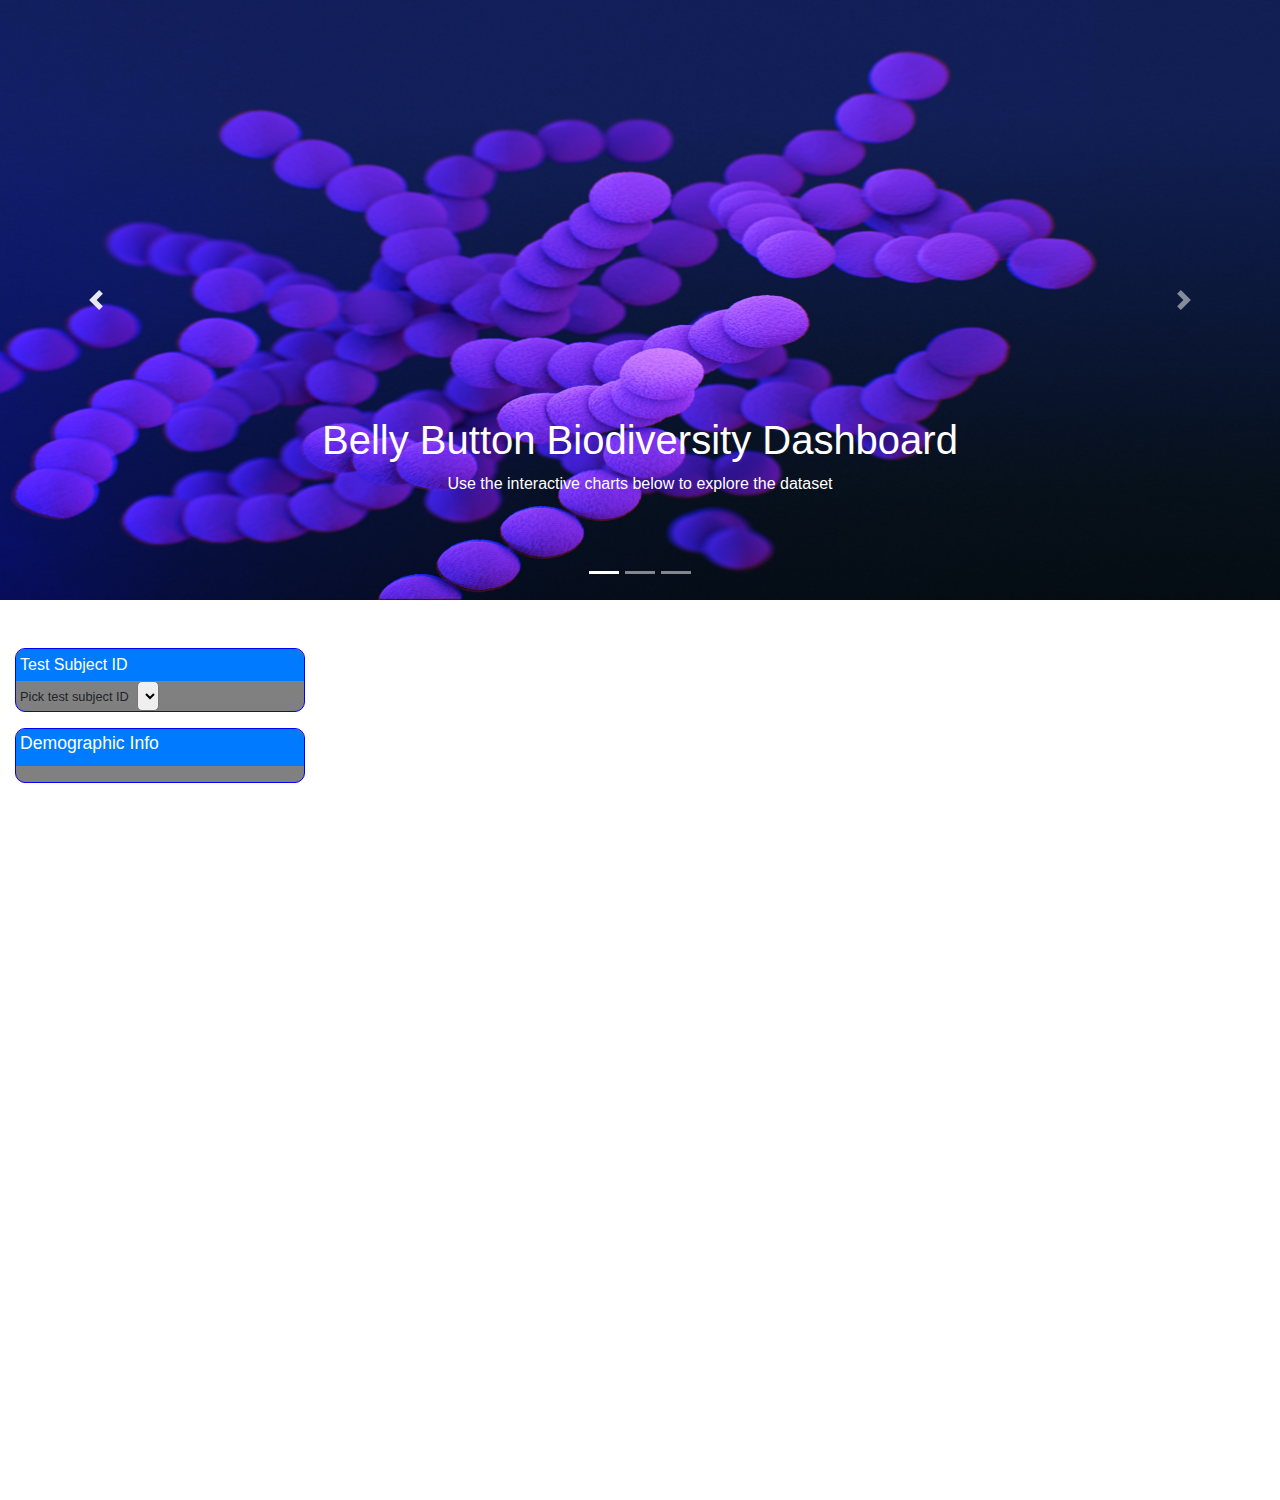
==== index.html @ 74d77d3f "Bar bubble done" ====
<!DOCTYPE html>
<html lang="en">

<head>
  <meta charset="UTF-8">
  <meta name="viewport" content="width=device-width, initial-scale=1.0">
  <meta http-equiv="X-UA-Compatible" content="ie=edge">
  <title>Bellybutton Biodiversity</title>
  <link rel="stylesheet" href="https://maxcdn.bootstrapcdn.com/bootstrap/4.5.2/css/bootstrap.min.css">
  <script src="https://ajax.googleapis.com/ajax/libs/jquery/3.5.1/jquery.min.js"></script>
  <script src="https://cdnjs.cloudflare.com/ajax/libs/popper.js/1.16.0/umd/popper.min.js"></script>
  <script src="https://maxcdn.bootstrapcdn.com/bootstrap/4.5.2/js/bootstrap.min.js"></script>
  <link rel="stylesheet" href="Code/static/css/style.css">
</head>

<body>

  
  <div id="carousel_frame" class="carousel slide" data-ride="carousel">

    <!-- Indicators -->
    <ul class="carousel-indicators">
      <li data-target="#carousel_frame" data-slide-to="0" class="active"></li>
      <li data-target="#carousel_frame" data-slide-to="1"></li>
      <li data-target="#carousel_frame" data-slide-to="2"></li>
    </ul>
    
    <!-- The slideshow -->
    <div class="carousel-inner">
      <div class="carousel-item active">
        <img src="../Images/bacteria1.jpg" alt="bacteria_front">
        <div class="carousel-caption text-center mb-5">
          <h1>Belly Button Biodiversity Dashboard</h1>
          <p>Use the interactive charts below to explore the dataset</p>
        </div>
      </div>
      <div class="carousel-item">
        <img src="../Images/bacteria2.jpg" alt="belly-button-biodiversity">
        <div class="carousel-caption text-center mb-5">
          <h1>Belly Button Biodiversity</h1>
          <p>The coolest study of biodiversity on the human body on the planet!</p>
          <button id="button1"><a target="_blank" href="http://robdunnlab.com/projects/belly-button-biodiversity/">Check it out!!</a></button>
        </div>
      </div>
      <div class="carousel-item">
        <img src="../Images/bacteria3.jpg" alt="bacteria3">
        <div class="carousel-caption text-center mb-5">
          <h1>Belly Button Portraits</h1>
          <p>An Opportunity to Create Art through Science!</p>
          <button id="button2"><a target="_blank" href="http://yourwildlife.org/2014/10/belly-button-portraits-an-opportunity-to-create-art-through-science/">Check it out!!</a></button>
        </div>
      </div>
    </div>
    <!-- Left and right controls -->
      <a class="carousel-control-prev" href="#carousel_frame" data-slide="prev">
        <span class="carousel-control-prev-icon"></span>
      </a>
      <a class="carousel-control-next" href="#carousel_frame" data-slide="next">
        <span class="carousel-control-next-icon"></span>
      </a>
  </div> 


  <div class="container-fluid main-body pt-5">
    <div class="row">
      <div class="col-md-3">
        <div class="well mb-3 panel panel-primary">
          <div class="panel-heading bg-primary text-white header">
            Test Subject ID
          </div>
          <small class="px-1 py-5">Pick test subject ID</small>
          <select id="selDataset" onchange="optionChanged(this.value)"></select>
        </div>
        <div class="panel panel-primary well">
          <div class="panel-heading  bg-primary text-white header">
            <h3 class="panel-title" style="font-size: 110%;">Demographic Info</h3>
          </div>
          <div id="sample-metadata" class="panel-body  px-1 py-2" style="font-size: 80%;"></div>
        </div>
      </div>
      <div class="col-md-5">
        <div id="bar"></div>
      </div>
      <div class="col-md-5">
        <div id="gauge"></div>
      </div>
    </div>
      <div class="row">
        <div class="col-md-12">
          <div id="bubble"></div>
        </div>
      </div>
  </div>

  <script src="https://cdnjs.cloudflare.com/ajax/libs/d3/5.5.0/d3.js"></script>
  <script src="https://cdn.plot.ly/plotly-latest.min.js"></script>
  <script src="data/samples.json"></script>
  <script src="Code/static/js/app.js"></script>
  <script src="Code/static/js/bonus.js"></script>
  
  
</body>

</html>
---- Code/static/css/style.css ----
/* Make the image fully responsive */
.carousel-inner img {
    width: 100%;
    height: 600px;
  }

/* Button styling */
#button1{
    background-color: #f44336;
    padding: 10px;
    border-radius: 10px;
    text-decoration-line: none;
}

#button1 a, #button2 a {
    color: white;
}
#button2{
    background-color: darkblue;
    padding: 10px;
    border-radius: 10px;
    text-decoration-line: none;
}

#button1:hover, #button2:hover {
    transform: scale(1.2);  /*(120% zoom - Note: if the zoom is too large, it will go outside of the viewport) */
}

#button1 a:hover, #button2 a:hover{
    text-decoration-line: none;
}

/* backround dark color light text style */
.main-body {
    /*background-color: #131C2D;
    color: white;*/
    height: 100vh;
}

/* Dropdown subject ID styling*/
#selDataset {
    font-size: 80%;
    height: 30px;
    overflow: auto;
    max-height: 500px;
    margin-top: 0px;
    border-radius: 5px;
    margin-left: auto;
    margin-right: auto;
}

/*Style ID selector*/
.well {
    padding: 10px;
    border-radius: 10px;
    border: 1px blue solid;
    background-color: grey;
    padding: 0px;
}

.header {
    margin: 0;
    padding: 4px;
    border-top-left-radius:10px;
    border-top-right-radius:10px;
}
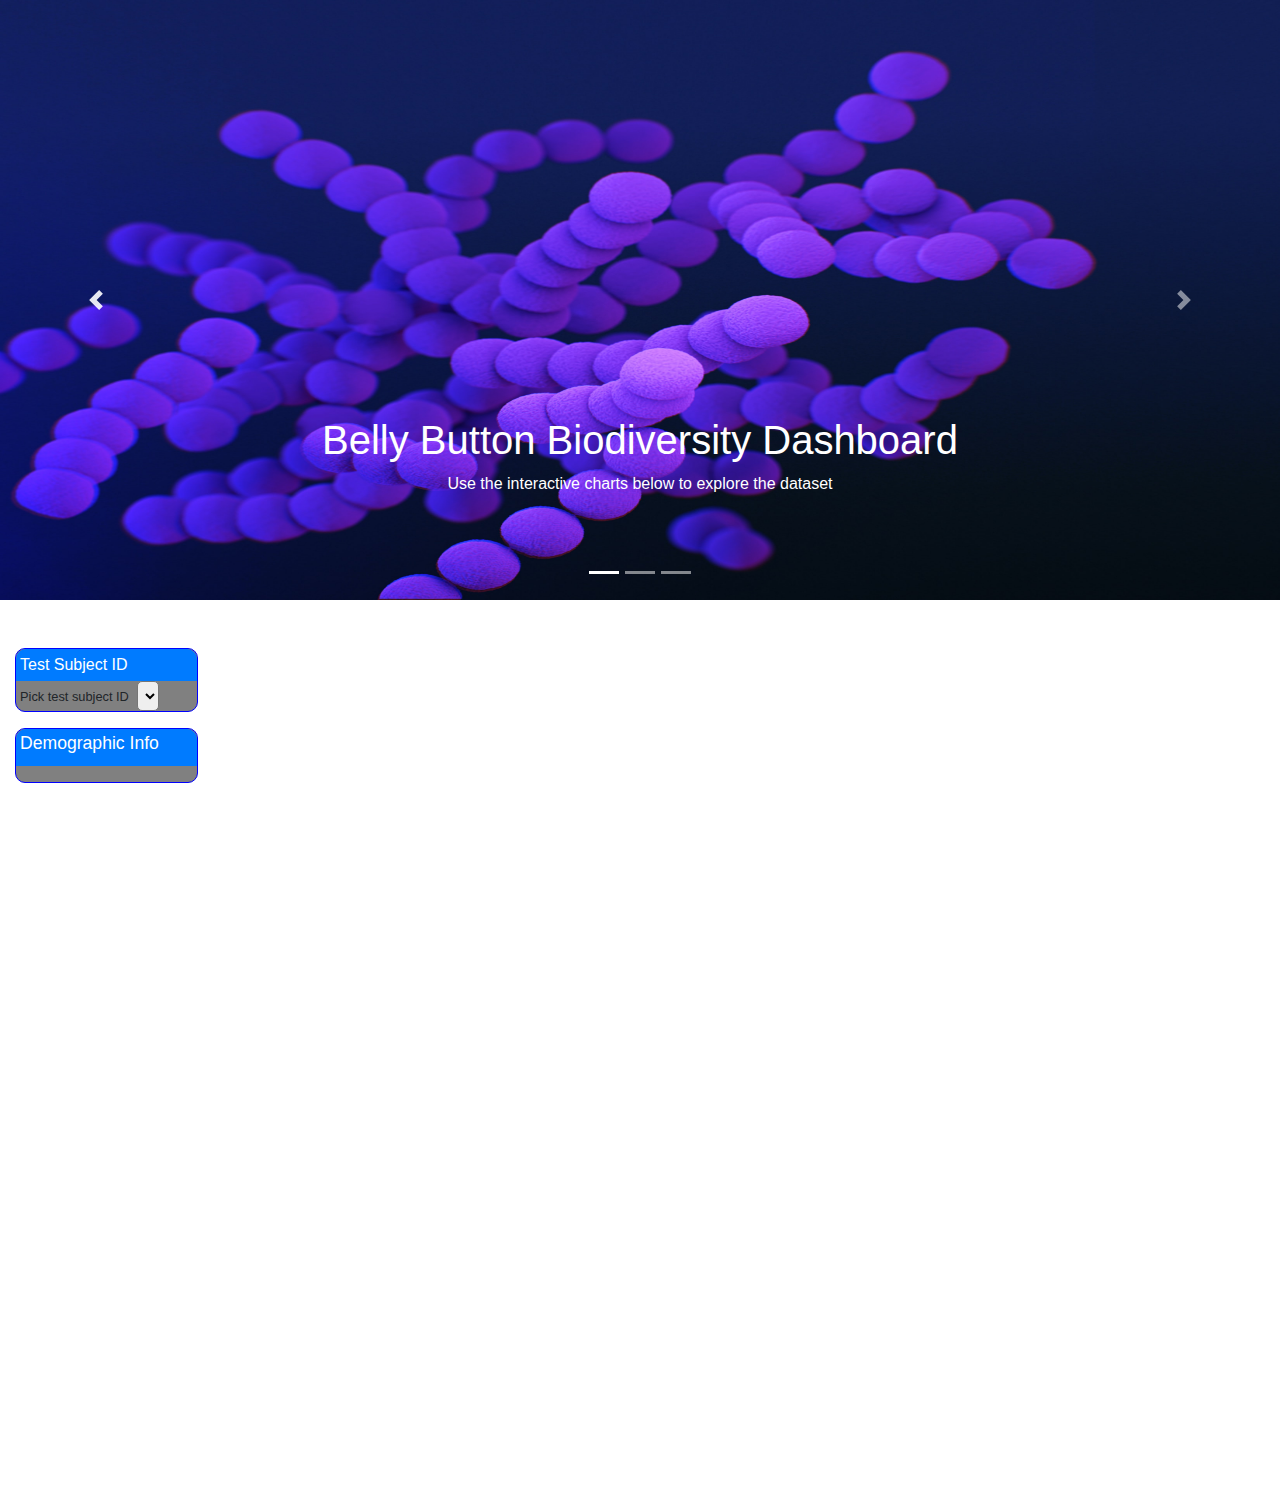
==== commit 33e77929: "Pie done" ====
--- a/index.html
+++ b/index.html
@@ -63,7 +63,7 @@
 
   <div class="container-fluid main-body pt-5">
     <div class="row">
-      <div class="col-md-3">
+      <div class="col-md-2">
         <div class="well mb-3 panel panel-primary">
           <div class="panel-heading bg-primary text-white header">
             Test Subject ID
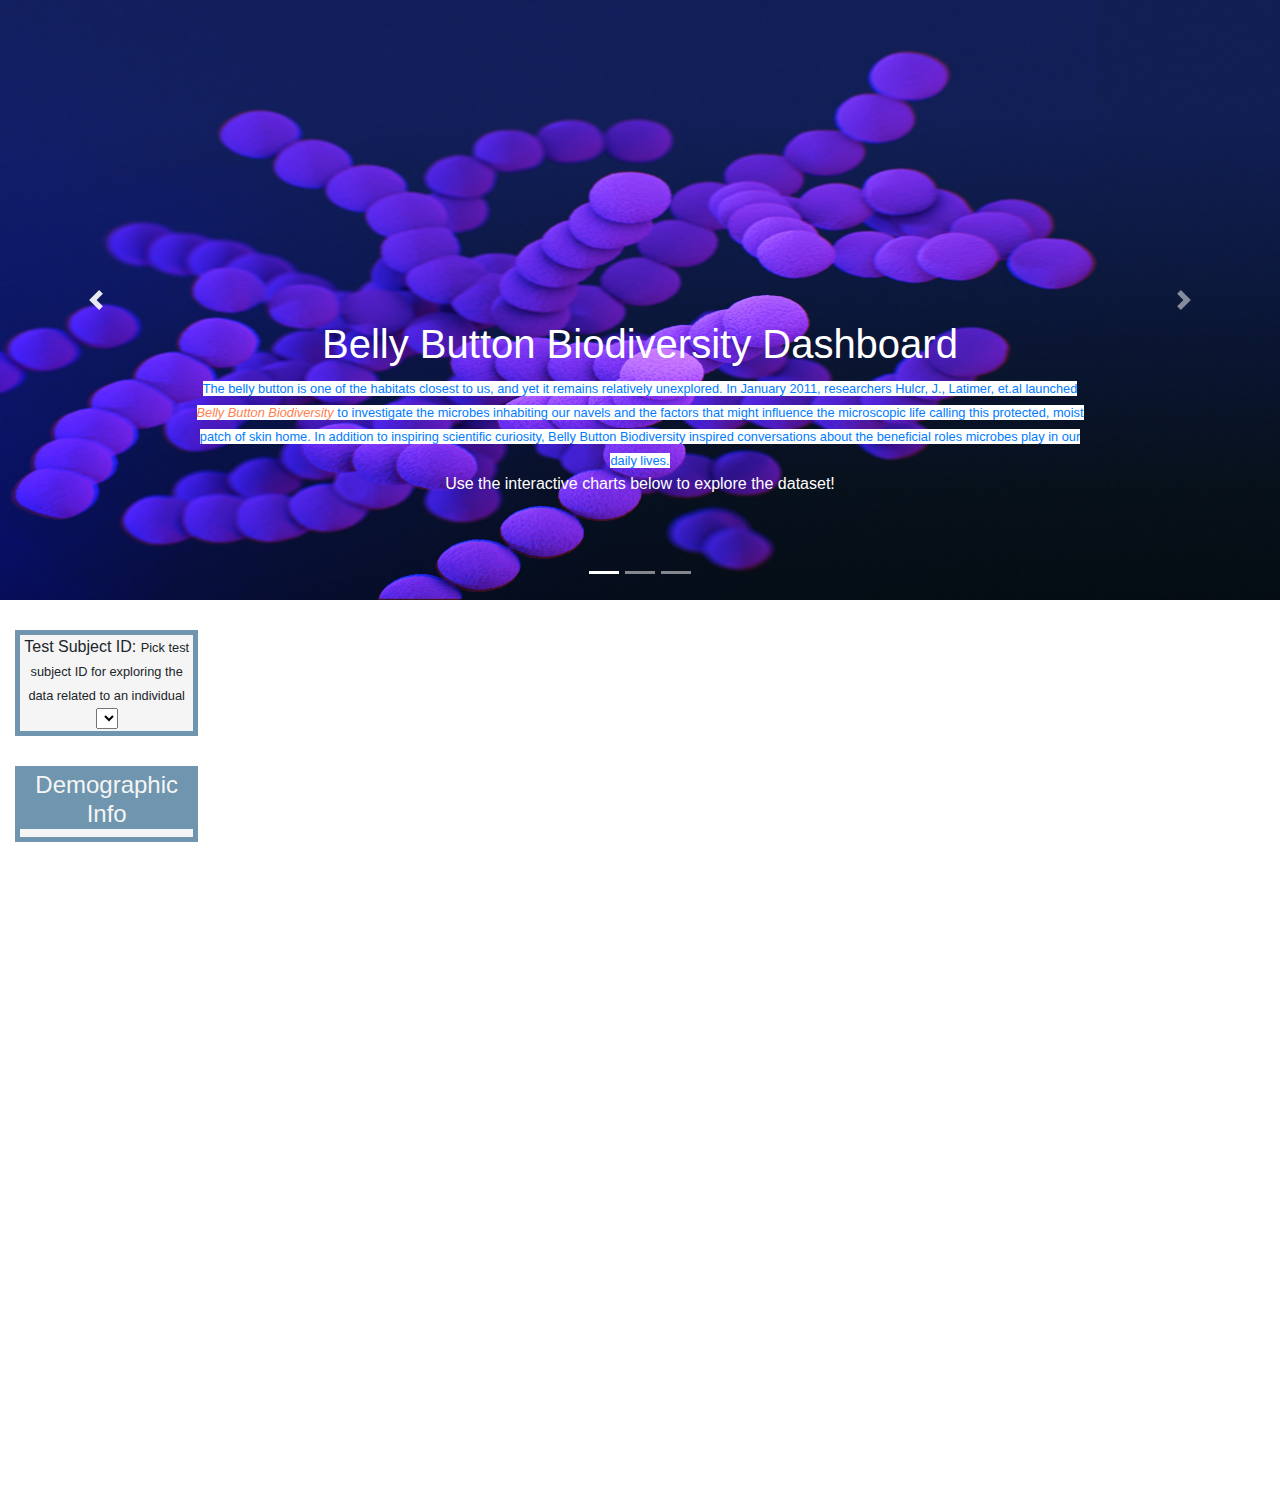
==== commit eb488333: "Gauge chart done" ====
--- a/index.html
+++ b/index.html
@@ -7,9 +7,6 @@
   <meta http-equiv="X-UA-Compatible" content="ie=edge">
   <title>Bellybutton Biodiversity</title>
   <link rel="stylesheet" href="https://maxcdn.bootstrapcdn.com/bootstrap/4.5.2/css/bootstrap.min.css">
-  <script src="https://ajax.googleapis.com/ajax/libs/jquery/3.5.1/jquery.min.js"></script>
-  <script src="https://cdnjs.cloudflare.com/ajax/libs/popper.js/1.16.0/umd/popper.min.js"></script>
-  <script src="https://maxcdn.bootstrapcdn.com/bootstrap/4.5.2/js/bootstrap.min.js"></script>
   <link rel="stylesheet" href="Code/static/css/style.css">
 </head>
 
@@ -31,7 +28,8 @@
         <img src="../Images/bacteria1.jpg" alt="bacteria_front">
         <div class="carousel-caption text-center mb-5">
           <h1>Belly Button Biodiversity Dashboard</h1>
-          <p>Use the interactive charts below to explore the dataset</p>
+          <small class="text-primary bg-white">The belly button is one of the habitats closest to us, and yet it remains relatively unexplored. In January 2011, researchers Hulcr, J., Latimer, et.al launched <i style="color:coral">Belly Button Biodiversity</i> to investigate the microbes inhabiting our navels and the factors that might influence the microscopic life calling this protected, moist patch of skin home. In addition to inspiring scientific curiosity, Belly Button Biodiversity inspired conversations about the beneficial roles microbes play in our daily lives.</small>
+          <p>Use the interactive charts below to explore the dataset!</p>
         </div>
       </div>
       <div class="carousel-item">
@@ -61,37 +59,41 @@
   </div> 
 
 
-  <div class="container-fluid main-body pt-5">
+  <div class="container-fluid main-body">
     <div class="row">
-      <div class="col-md-2">
-        <div class="well mb-3 panel panel-primary">
-          <div class="panel-heading bg-primary text-white header">
-            Test Subject ID
+      <div class="col-sm-12 col-md-3 col-lg-5 col-xl-2">
+        <div class="mb-3 panel panel-primary">
+          <div class="panel-heading dropdown">
+            Test Subject ID:
+            <small>Pick test subject ID for exploring the data related to an individual</small>
+            <select id="selDataset" onchange="optionChanged(this.value)"></select>
           </div>
-          <small class="px-1 py-5">Pick test subject ID</small>
-          <select id="selDataset" onchange="optionChanged(this.value)"></select>
+          
         </div>
-        <div class="panel panel-primary well">
-          <div class="panel-heading  bg-primary text-white header">
-            <h3 class="panel-title" style="font-size: 110%;">Demographic Info</h3>
+        <div class="panel panel-primary demographic">
+          <div class="panel-heading">
+            <h3 class="panel-title">Demographic Info</h3>
           </div>
-          <div id="sample-metadata" class="panel-body  px-1 py-2" style="font-size: 80%;"></div>
+          <div id="sample-metadata" class="panel-body"></div>
         </div>
       </div>
-      <div class="col-md-5">
+      <div class="col-sm-12 col-md-9 col-lg-7 col-xl-5">
+        <div id="gauge"></div>
+      </div>
+      <div class="col-lg-12 col-xl-5">
         <div id="bar"></div>
-      </div>
-      <div class="col-md-5">
-        <div id="gauge"></div>
       </div>
     </div>
       <div class="row">
-        <div class="col-md-12">
+        <div class="col-12">
           <div id="bubble"></div>
         </div>
       </div>
   </div>
-
+  <script src="https://ajax.googleapis.com/ajax/libs/jquery/3.5.1/jquery.min.js"></script>
+  <script src="https://cdnjs.cloudflare.com/ajax/libs/popper.js/1.16.0/umd/popper.min.js"></script>
+  <script src="https://maxcdn.bootstrapcdn.com/bootstrap/4.5.2/js/bootstrap.min.js"></script>
+  
   <script src="https://cdnjs.cloudflare.com/ajax/libs/d3/5.5.0/d3.js"></script>
   <script src="https://cdn.plot.ly/plotly-latest.min.js"></script>
   <script src="data/samples.json"></script>
--- a/Code/static/css/style.css
+++ b/Code/static/css/style.css
@@ -37,30 +37,46 @@
     height: 100vh;
 }
 
-/* Dropdown subject ID styling*/
-#selDataset {
-    font-size: 80%;
-    height: 30px;
-    overflow: auto;
-    max-height: 500px;
-    margin-top: 0px;
-    border-radius: 5px;
+/* Panel heading */
+.dropdown {
+    margin-top: 30px;
+    margin-bottom: 10px;
     margin-left: auto;
     margin-right: auto;
+    text-align: center;
+    border-style: solid;
+    border-width: thick;
+    border-color: #6F95AF;
+    background-color: whitesmoke;
 }
 
-/*Style ID selector*/
-.well {
-    padding: 10px;
-    border-radius: 10px;
-    border: 1px blue solid;
-    background-color: grey;
-    padding: 0px;
+.demographic {
+    margin-top: 30px;
+    margin-left: auto;
+    margin-right: auto;
+    border-style: solid;
+    border-width: thick;
+    border-color: #6F95AF;
+    background-color: whitesmoke;
 }
 
-.header {
-    margin: 0;
-    padding: 4px;
-    border-top-left-radius:10px;
-    border-top-right-radius:10px;
+.demographic  .panel-title {
+    text-align: center;
+    background-color: #6F95AF;
+    color: whitesmoke;
+    font-size: 150%;
+}
+
+.demographic  .panel-body {
+    text-align: left;
+    font-size: 90%;
+    margin-left: 10px;
+}
+
+
+
+#gauge {
+    width: 100%;
+    height: 100%;
+    margin: auto;
 }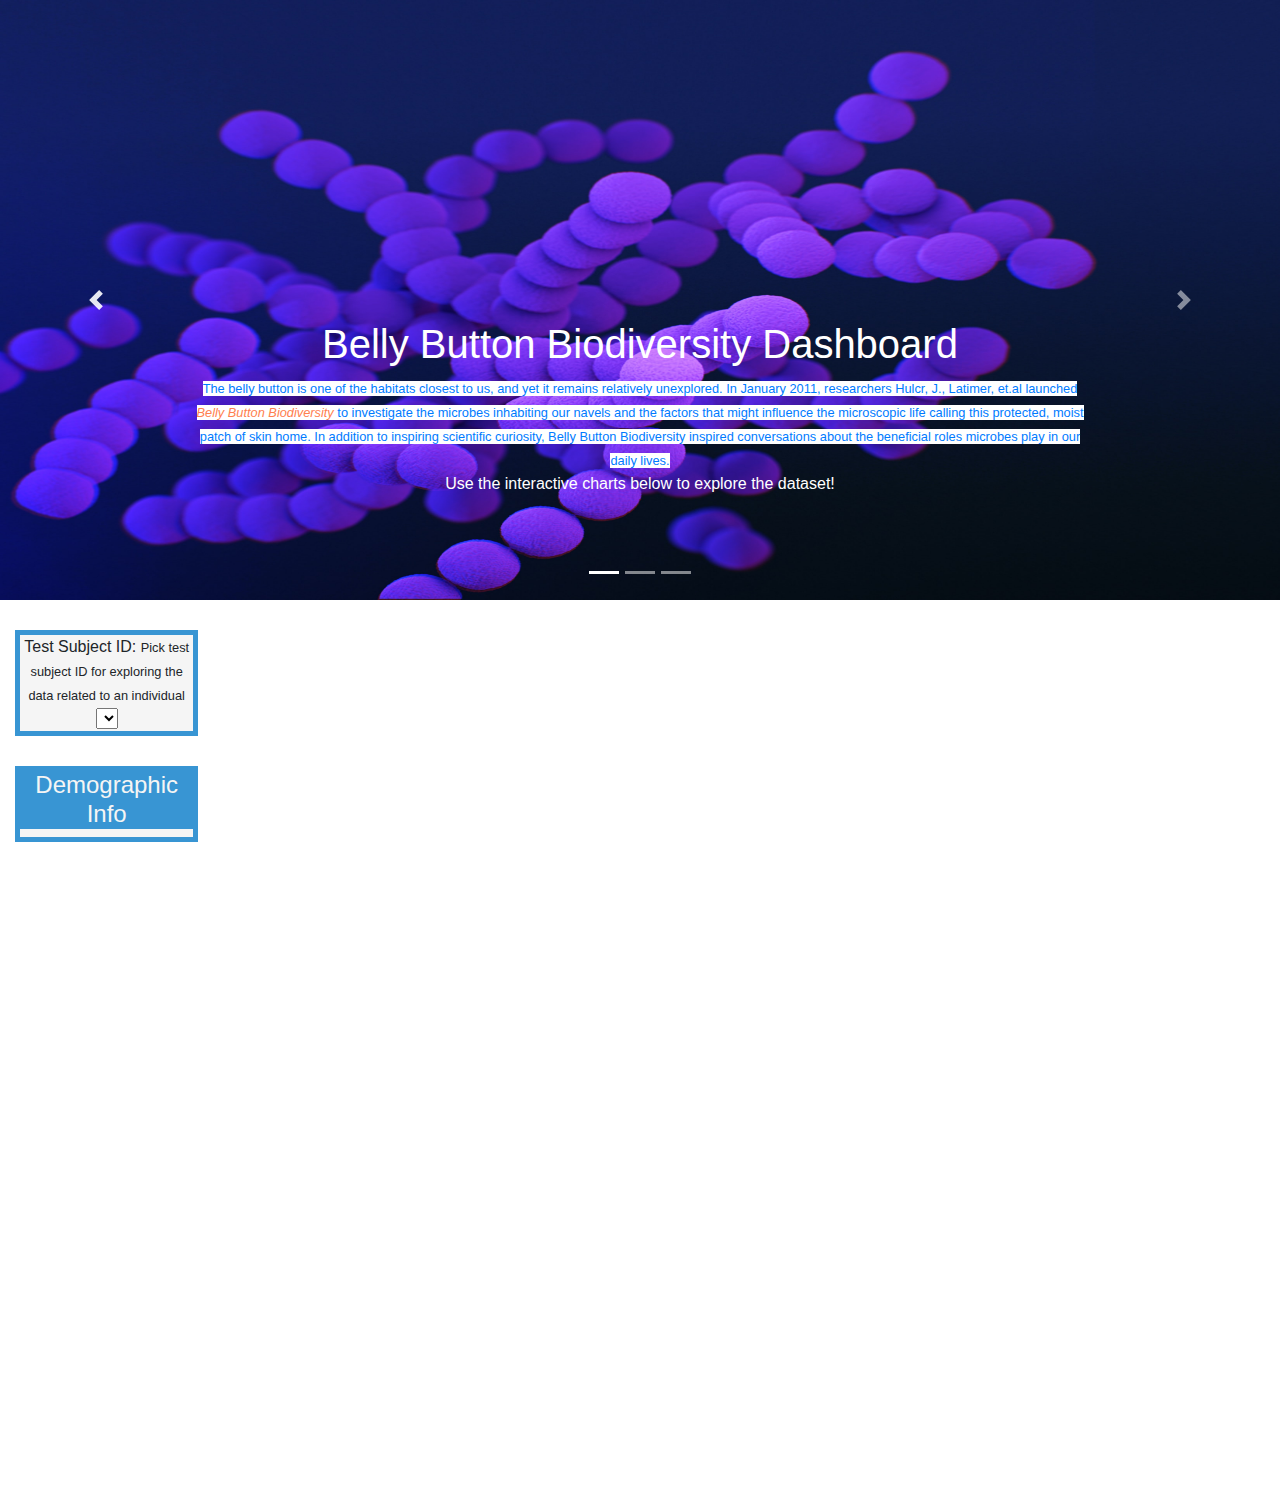
==== commit 20f7a1b2: "Final cleaunup" ====
--- a/index.html
+++ b/index.html
@@ -8,6 +8,9 @@
   <title>Bellybutton Biodiversity</title>
   <link rel="stylesheet" href="https://maxcdn.bootstrapcdn.com/bootstrap/4.5.2/css/bootstrap.min.css">
   <link rel="stylesheet" href="Code/static/css/style.css">
+  <script src="https://ajax.googleapis.com/ajax/libs/jquery/3.5.1/jquery.min.js"></script>
+  <script src="https://cdnjs.cloudflare.com/ajax/libs/popper.js/1.16.0/umd/popper.min.js"></script>
+  <script src="https://maxcdn.bootstrapcdn.com/bootstrap/4.5.2/js/bootstrap.min.js"></script>
 </head>
 
 <body>
@@ -25,7 +28,7 @@
     <!-- The slideshow -->
     <div class="carousel-inner">
       <div class="carousel-item active">
-        <img src="../Images/bacteria1.jpg" alt="bacteria_front">
+        <img src="Images/bacteria1.jpg" alt="bacteria1">
         <div class="carousel-caption text-center mb-5">
           <h1>Belly Button Biodiversity Dashboard</h1>
           <small class="text-primary bg-white">The belly button is one of the habitats closest to us, and yet it remains relatively unexplored. In January 2011, researchers Hulcr, J., Latimer, et.al launched <i style="color:coral">Belly Button Biodiversity</i> to investigate the microbes inhabiting our navels and the factors that might influence the microscopic life calling this protected, moist patch of skin home. In addition to inspiring scientific curiosity, Belly Button Biodiversity inspired conversations about the beneficial roles microbes play in our daily lives.</small>
@@ -33,7 +36,7 @@
         </div>
       </div>
       <div class="carousel-item">
-        <img src="../Images/bacteria2.jpg" alt="belly-button-biodiversity">
+        <img src="Images/bacteria2.jpg" alt="belly-button-biodiversity">
         <div class="carousel-caption text-center mb-5">
           <h1>Belly Button Biodiversity</h1>
           <p>The coolest study of biodiversity on the human body on the planet!</p>
@@ -41,7 +44,7 @@
         </div>
       </div>
       <div class="carousel-item">
-        <img src="../Images/bacteria3.jpg" alt="bacteria3">
+        <img src="Images/bacteria3.jpg" alt="bacteria3">
         <div class="carousel-caption text-center mb-5">
           <h1>Belly Button Portraits</h1>
           <p>An Opportunity to Create Art through Science!</p>
@@ -61,7 +64,7 @@
 
   <div class="container-fluid main-body">
     <div class="row">
-      <div class="col-sm-12 col-md-3 col-lg-5 col-xl-2">
+      <div class="col-sm-4 col-md-4 col-lg-5 col-xl-2">
         <div class="mb-3 panel panel-primary">
           <div class="panel-heading dropdown">
             Test Subject ID:
@@ -77,7 +80,7 @@
           <div id="sample-metadata" class="panel-body"></div>
         </div>
       </div>
-      <div class="col-sm-12 col-md-9 col-lg-7 col-xl-5">
+      <div class="col-sm-4 col-md-8 col-lg-7 col-xl-5">
         <div id="gauge"></div>
       </div>
       <div class="col-lg-12 col-xl-5">
@@ -89,18 +92,11 @@
           <div id="bubble"></div>
         </div>
       </div>
-  </div>
-  <script src="https://ajax.googleapis.com/ajax/libs/jquery/3.5.1/jquery.min.js"></script>
-  <script src="https://cdnjs.cloudflare.com/ajax/libs/popper.js/1.16.0/umd/popper.min.js"></script>
-  <script src="https://maxcdn.bootstrapcdn.com/bootstrap/4.5.2/js/bootstrap.min.js"></script>
-  
+  </div>  
   <script src="https://cdnjs.cloudflare.com/ajax/libs/d3/5.5.0/d3.js"></script>
   <script src="https://cdn.plot.ly/plotly-latest.min.js"></script>
   <script src="data/samples.json"></script>
   <script src="Code/static/js/app.js"></script>
-  <script src="Code/static/js/bonus.js"></script>
-  
-  
 </body>
 
 </html>
--- a/Code/static/css/style.css
+++ b/Code/static/css/style.css
@@ -46,7 +46,7 @@
     text-align: center;
     border-style: solid;
     border-width: thick;
-    border-color: #6F95AF;
+    border-color: #3895D3;
     background-color: whitesmoke;
 }
 
@@ -56,13 +56,13 @@
     margin-right: auto;
     border-style: solid;
     border-width: thick;
-    border-color: #6F95AF;
+    border-color: #3895D3;
     background-color: whitesmoke;
 }
 
 .demographic  .panel-title {
     text-align: center;
-    background-color: #6F95AF;
+    background-color: #3895D3;
     color: whitesmoke;
     font-size: 150%;
 }
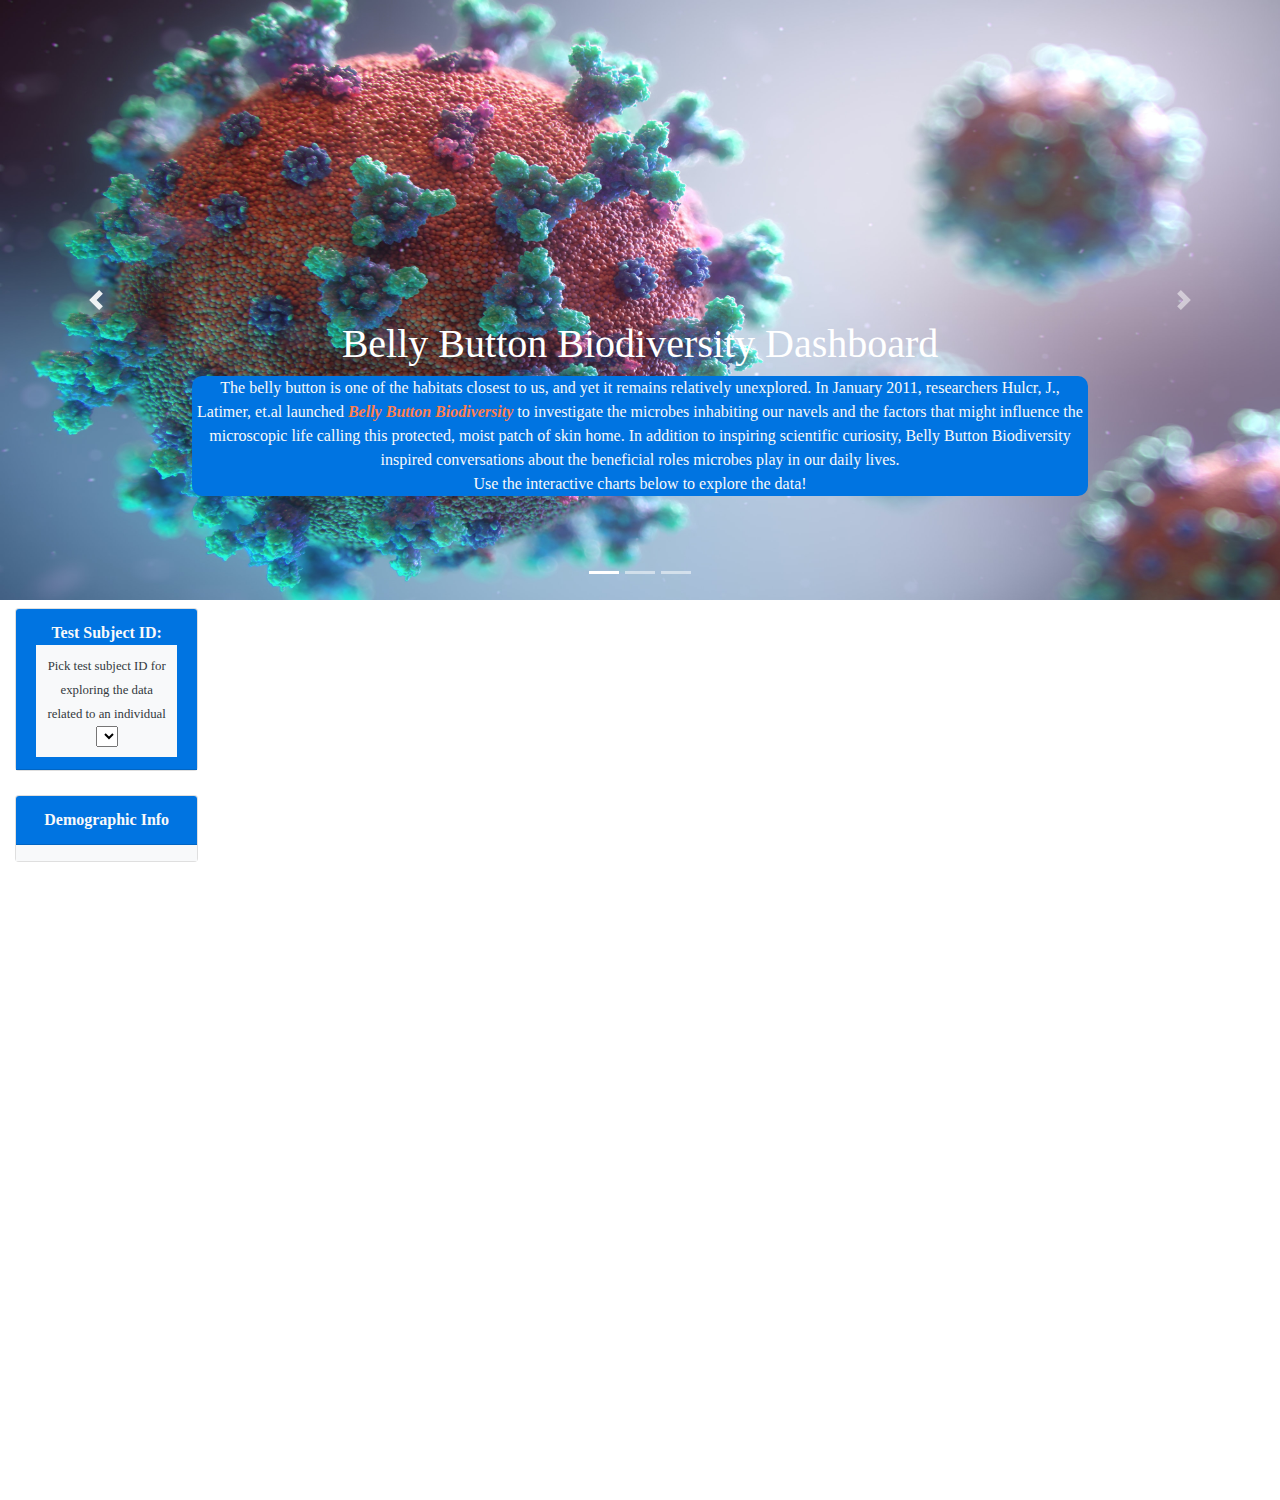
==== commit c2ec7316: "Final beautification" ====
--- a/index.html
+++ b/index.html
@@ -6,11 +6,11 @@
   <meta name="viewport" content="width=device-width, initial-scale=1.0">
   <meta http-equiv="X-UA-Compatible" content="ie=edge">
   <title>Bellybutton Biodiversity</title>
-  <link rel="stylesheet" href="https://maxcdn.bootstrapcdn.com/bootstrap/4.5.2/css/bootstrap.min.css">
+  <link rel="stylesheet" href="https://stackpath.bootstrapcdn.com/bootstrap/4.3.1/css/bootstrap.min.css" integrity="sha384-ggOyR0iXCbMQv3Xipma34MD+dH/1fQ784/j6cY/iJTQUOhcWr7x9JvoRxT2MZw1T" crossorigin="anonymous">
   <link rel="stylesheet" href="Code/static/css/style.css">
-  <script src="https://ajax.googleapis.com/ajax/libs/jquery/3.5.1/jquery.min.js"></script>
-  <script src="https://cdnjs.cloudflare.com/ajax/libs/popper.js/1.16.0/umd/popper.min.js"></script>
-  <script src="https://maxcdn.bootstrapcdn.com/bootstrap/4.5.2/js/bootstrap.min.js"></script>
+  <script src="https://code.jquery.com/jquery-3.3.1.slim.min.js" integrity="sha384-q8i/X+965DzO0rT7abK41JStQIAqVgRVzpbzo5smXKp4YfRvH+8abtTE1Pi6jizo" crossorigin="anonymous"></script>
+  <script src="https://cdnjs.cloudflare.com/ajax/libs/popper.js/1.14.7/umd/popper.min.js" integrity="sha384-UO2eT0CpHqdSJQ6hJty5KVphtPhzWj9WO1clHTMGa3JDZwrnQq4sF86dIHNDz0W1" crossorigin="anonymous"></script>
+  <script src="https://stackpath.bootstrapcdn.com/bootstrap/4.3.1/js/bootstrap.min.js" integrity="sha384-JjSmVgyd0p3pXB1rRibZUAYoIIy6OrQ6VrjIEaFf/nJGzIxFDsf4x0xIM+B07jRM" crossorigin="anonymous"></script>
 </head>
 
 <body>
@@ -28,11 +28,14 @@
     <!-- The slideshow -->
     <div class="carousel-inner">
       <div class="carousel-item active">
-        <img src="Images/bacteria1.jpg" alt="bacteria1">
+        <img src="Images/bacteria4.jpg" alt="bacteria1">
         <div class="carousel-caption text-center mb-5">
           <h1>Belly Button Biodiversity Dashboard</h1>
-          <small class="text-primary bg-white">The belly button is one of the habitats closest to us, and yet it remains relatively unexplored. In January 2011, researchers Hulcr, J., Latimer, et.al launched <i style="color:coral">Belly Button Biodiversity</i> to investigate the microbes inhabiting our navels and the factors that might influence the microscopic life calling this protected, moist patch of skin home. In addition to inspiring scientific curiosity, Belly Button Biodiversity inspired conversations about the beneficial roles microbes play in our daily lives.</small>
-          <p>Use the interactive charts below to explore the dataset!</p>
+          <div class="text-white box-hd text-light">
+            The belly button is one of the habitats closest to us, and yet it remains relatively unexplored. In January 2011, researchers Hulcr, J., Latimer, et.al launched <i style="color:coral;font-weight: bold;">Belly Button Biodiversity</i> to investigate the microbes inhabiting our navels and the factors that might influence the microscopic life calling this protected, moist patch of skin home. In addition to inspiring scientific curiosity, Belly Button Biodiversity inspired conversations about the beneficial roles microbes play in our daily lives.
+            <p>Use the interactive charts below to explore the data!</p>
+          </div>
+          
         </div>
       </div>
       <div class="carousel-item">
@@ -44,7 +47,7 @@
         </div>
       </div>
       <div class="carousel-item">
-        <img src="Images/bacteria3.jpg" alt="bacteria3">
+        <img src="Images/art.jpg" alt="bacteria3">
         <div class="carousel-caption text-center mb-5">
           <h1>Belly Button Portraits</h1>
           <p>An Opportunity to Create Art through Science!</p>
@@ -65,19 +68,19 @@
   <div class="container-fluid main-body">
     <div class="row">
       <div class="col-sm-4 col-md-4 col-lg-5 col-xl-2">
-        <div class="mb-3 panel panel-primary">
-          <div class="panel-heading dropdown">
-            Test Subject ID:
-            <small>Pick test subject ID for exploring the data related to an individual</small>
-            <select id="selDataset" onchange="optionChanged(this.value)"></select>
+        <div class="mb-4 mt-2 card">
+          <div class="card-header text-center header-font box-hd text-light">
+              <b>Test Subject ID:</b>
+            <div class="card-body p-2 text-center text-dark bg-light">
+              <small>Pick test subject ID for exploring the data related to an individual</small>
+              <select id="selDataset" onchange="optionChanged(this.value)"></select>
+            </div>
           </div>
-          
         </div>
-        <div class="panel panel-primary demographic">
-          <div class="panel-heading">
-            <h3 class="panel-title">Demographic Info</h3>
+        <div class="card">
+          <div class="card-header text-center header-font box-hd text-light"><b>Demographic Info</b></div>
+          <div class="card-body px-4 py-2 bg-light" id="sample-metadata">
           </div>
-          <div id="sample-metadata" class="panel-body"></div>
         </div>
       </div>
       <div class="col-sm-4 col-md-8 col-lg-7 col-xl-5">
@@ -93,9 +96,8 @@
         </div>
       </div>
   </div>  
-  <script src="https://cdnjs.cloudflare.com/ajax/libs/d3/5.5.0/d3.js"></script>
+  <script src="https://d3js.org/d3.v6.min.js"></script>
   <script src="https://cdn.plot.ly/plotly-latest.min.js"></script>
-  <script src="data/samples.json"></script>
   <script src="Code/static/js/app.js"></script>
 </body>
 
--- a/Code/static/css/style.css
+++ b/Code/static/css/style.css
@@ -1,3 +1,6 @@
+* {
+    font-family: 'Quicksand';
+}
 /* Make the image fully responsive */
 .carousel-inner img {
     width: 100%;
@@ -16,7 +19,7 @@
     color: white;
 }
 #button2{
-    background-color: darkblue;
+    background-color: #0074E1;
     padding: 10px;
     border-radius: 10px;
     text-decoration-line: none;
@@ -38,45 +41,14 @@
 }
 
 /* Panel heading */
-.dropdown {
-    margin-top: 30px;
-    margin-bottom: 10px;
-    margin-left: auto;
-    margin-right: auto;
-    text-align: center;
-    border-style: solid;
-    border-width: thick;
-    border-color: #3895D3;
-    background-color: whitesmoke;
+.box-hd {
+    background-color: #0074E1;
+    border-radius: 10px;
 }
-
-.demographic {
-    margin-top: 30px;
-    margin-left: auto;
-    margin-right: auto;
-    border-style: solid;
-    border-width: thick;
-    border-color: #3895D3;
-    background-color: whitesmoke;
-}
-
-.demographic  .panel-title {
-    text-align: center;
-    background-color: #3895D3;
-    color: whitesmoke;
-    font-size: 150%;
-}
-
-.demographic  .panel-body {
-    text-align: left;
-    font-size: 90%;
-    margin-left: 10px;
-}
-
 
 
 #gauge {
     width: 100%;
     height: 100%;
     margin: auto;
-}+}
